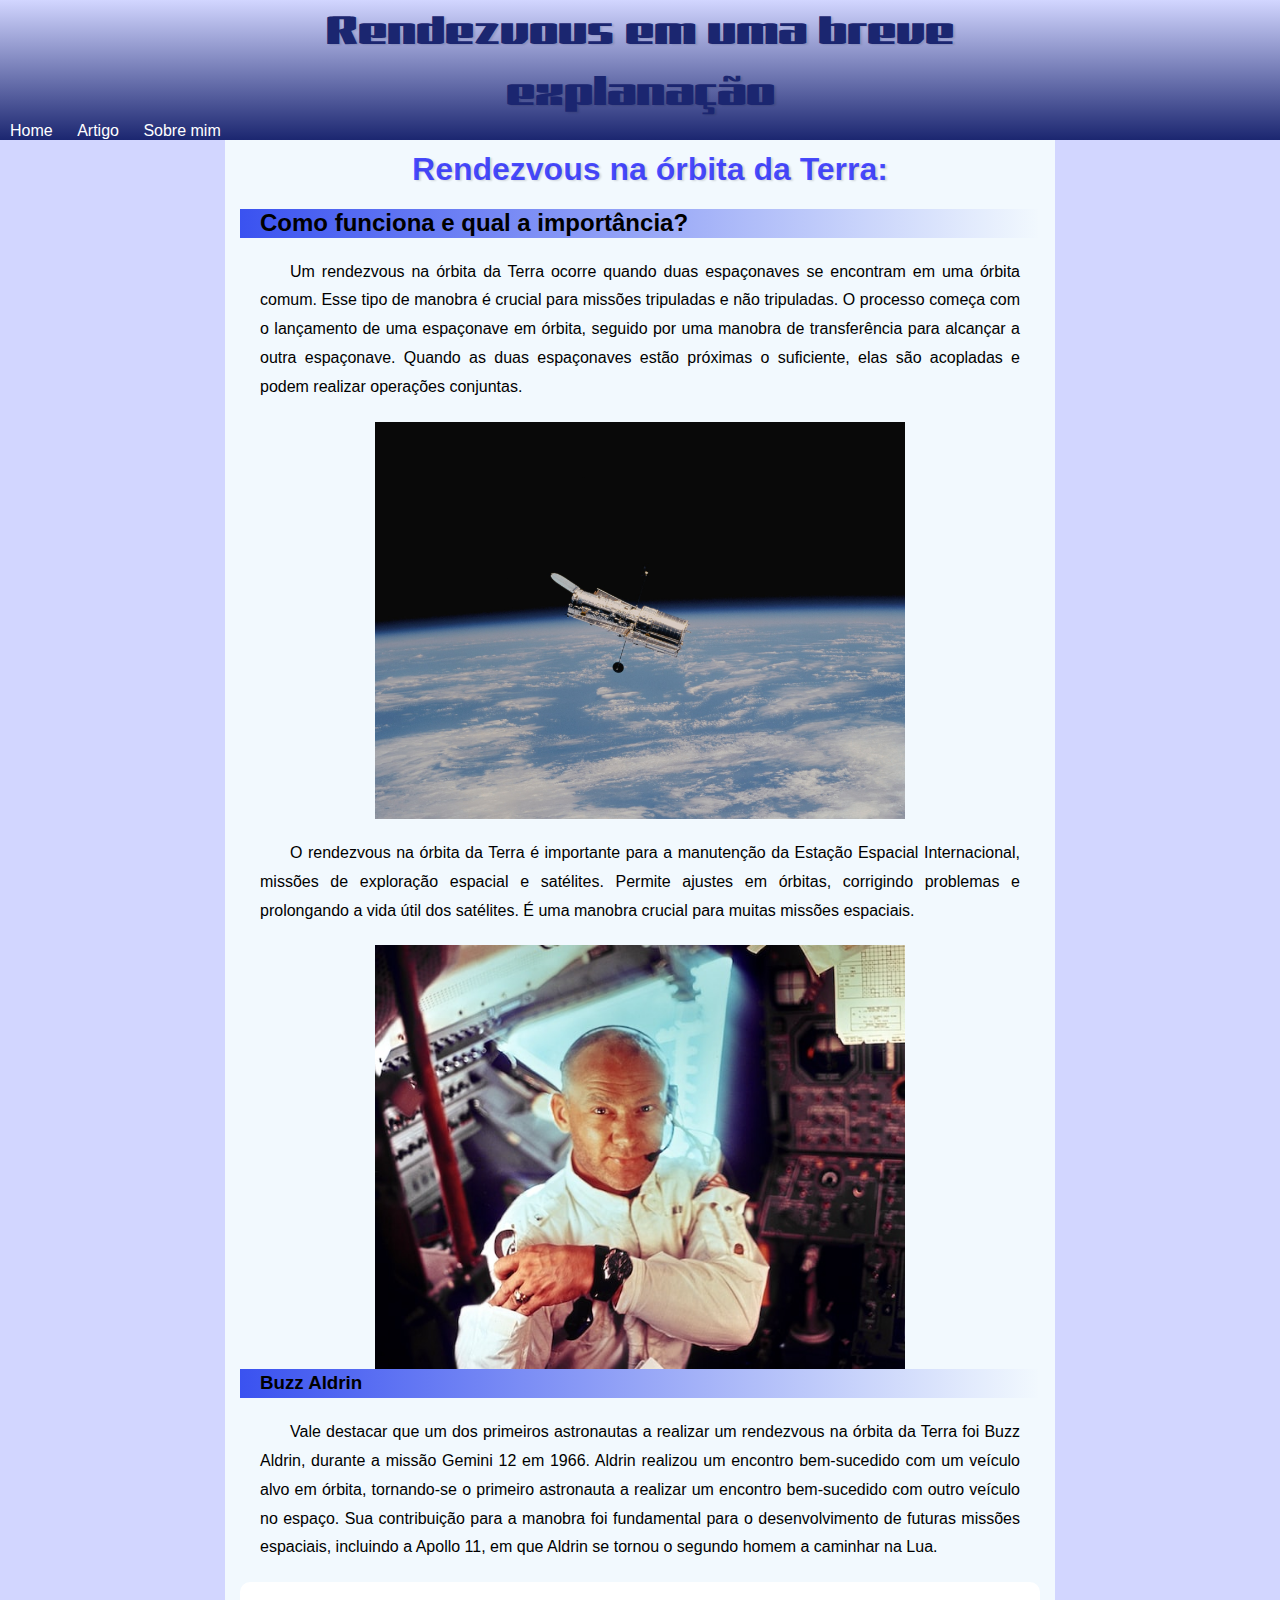
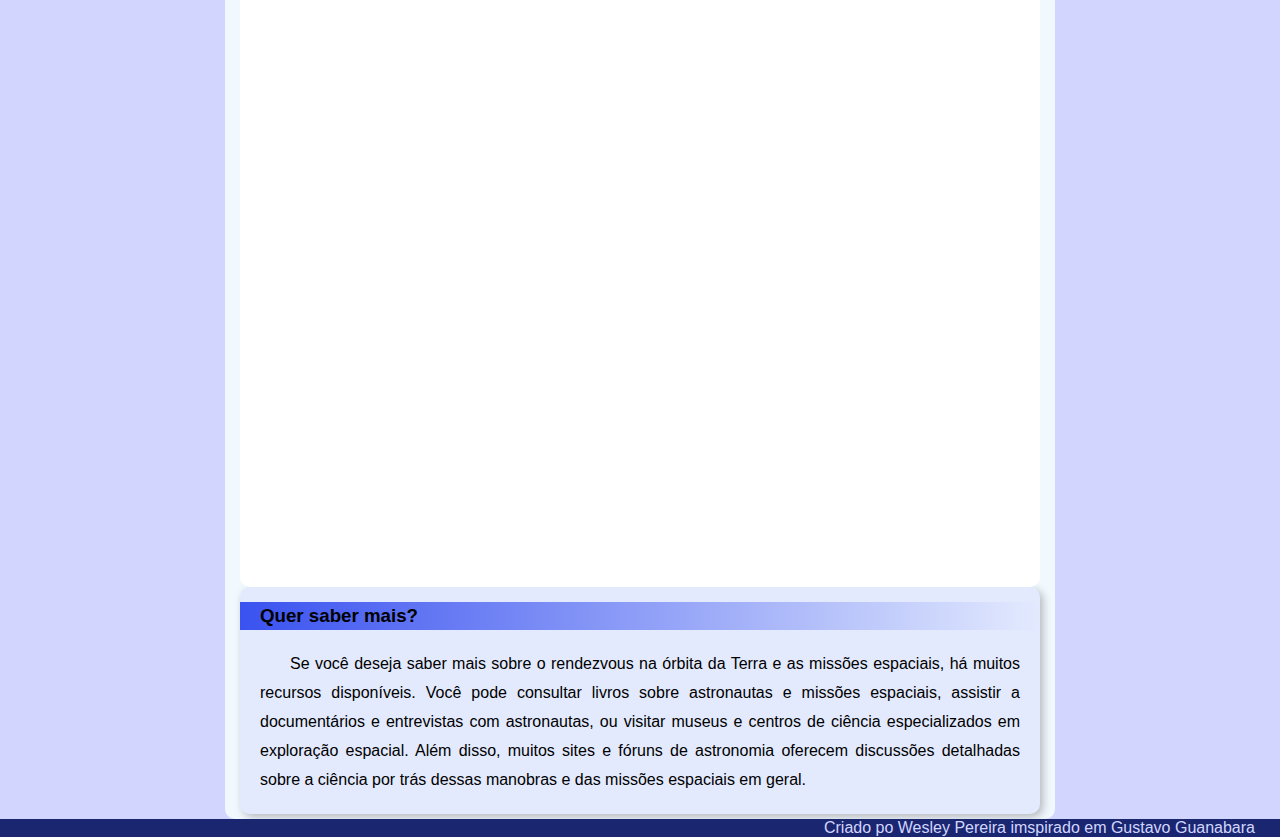
==== index.html @ 5f818a47 "Update index.html" ====
<!DOCTYPE html>
<html lang="pt-br">
<head>
    <meta charset="UTF-8">
    <meta http-equiv="X-UA-Compatible" content="IE=edge">
    <meta name="viewport" content="width=device-width, initial-scale=1.0">
    <link rel="shortcut icon" href="imagem/favi.png" type="image/x-icon">
    <link rel="stylesheet" href="estilo/style.css">
    <title>Conversa astronômica</title>
</head>
<body>
    <header>
        <h1>
            Rendezvous em uma breve explanação
        </h1>
        <nav>
            <a href="#">Home</a>
            <a href="#">Artigo</a>
            <a href="#">Sobre mim</a>
        </nav>
    </header>
        <main>
            <article>
                <h2 id="titulo-artigo">
                    Rendezvous na órbita da Terra:
                </h2> 
                <h2>
                    Como funciona e qual a importância?
                </h2>
                
                <p>
                    Um rendezvous na órbita da Terra ocorre quando duas espaçonaves se encontram em uma órbita comum. Esse tipo de manobra é crucial para missões tripuladas e não tripuladas. O processo começa com o lançamento de uma espaçonave em órbita, seguido por uma manobra de transferência para alcançar a outra espaçonave. Quando as duas espaçonaves estão próximas o suficiente, elas são acopladas e podem realizar operações conjuntas.
                </p>
                <img src="imagem/huble-g.jpg" alt="Foto telescopio espacial">
                <p>
                    O rendezvous na órbita da Terra é importante para a manutenção da Estação Espacial Internacional, missões de exploração espacial e satélites. Permite ajustes em órbitas, corrigindo problemas e prolongando a vida útil dos satélites. É uma manobra crucial para muitas missões espaciais.
                </p>

                <img src="imagem/buzz-aldrin.jpg" alt="Foto de Buzz Aldrin">

                <h3>
                    Buzz Aldrin
                </h3>
                <p>
                    Vale destacar que um dos primeiros astronautas a realizar um rendezvous na órbita da Terra foi Buzz Aldrin, durante a missão Gemini 12 em 1966. Aldrin realizou um encontro bem-sucedido com um veículo alvo em órbita, tornando-se o primeiro astronauta a realizar um encontro bem-sucedido com outro veículo no espaço. Sua contribuição para a manobra foi fundamental para o desenvolvimento de futuras missões espaciais, incluindo a Apollo 11, em que Aldrin se tornou o segundo homem a caminhar na Lua.
                </p>

                <div class="video"><iframe width="560" height="315" src="https://www.youtube.com/embed/oNXPtZDS-cg" title="YouTube video player" frameborder="0" allow="accelerometer; autoplay; clipboard-write; encrypted-media; gyroscope; picture-in-picture; web-share" allowfullscreen></iframe></div>

                <aside>
                    <h3>
                        Quer saber mais?
                    </h3>
                    <p>
                        Se você deseja saber mais sobre o rendezvous na órbita da Terra e as missões espaciais, há muitos recursos disponíveis. Você pode consultar livros sobre astronautas e missões espaciais, assistir a documentários e entrevistas com astronautas, ou visitar museus e centros de ciência especializados em exploração espacial. Além disso, muitos sites e fóruns de astronomia oferecem discussões detalhadas sobre a ciência por trás dessas manobras e das missões espaciais em geral.
                    </p>
                </aside>
            </article>
        </main>

    <footer>
    Criado po Wesley Pereira imspirado em Gustavo Guanabara
    </footer>
</body>
</html>
---- estilo/style.css ----
@charset "UFT08";

@import url('https://fonts.googleapis.com/css2?family=Gajraj+One&display=swap');

:root {
    --font-padrao: Arial, Verdana, Helvetica, sans-serif;
    --font-espacial: 'Gajraj One', cursive;


    --cor0: #d2d6ff;
    --cor1: #3A52F0;
    --cor2: #2D40BD;
    --cor3: #3D4370;
    --cor4: #1B2670;
}

*{
    margin: 0px;
    padding: 0px;
}

body{
    font-family: var(--font-padrao);
    background-color: var(--cor0);
}

header {
    height: 140px;
    background-image: linear-gradient(to top, var(--cor4),var(--cor0));
    
}

h1 {
    font-family: var(--font-espacial);
    color: var(--cor4);
    font-size: 2.6em;
    font-weight: lighter;
    text-align: center;
    max-width: 800px;
    margin: auto;
    text-shadow: 2px 1px 2px rgba(0, 0, 0, 0.115);
    
}

nav > a{
    color: white;
    position: relative;
    text-decoration: none;
    padding: 0px 10px 0px 10px;
}
 main {
    padding: 10px 30px 10px 30px;
    max-width: 800px;
    margin: auto;
    background-color: rgba(247, 254, 254, 0.87);
    border-radius: 0px 0px 10px 10px;
    padding: 15px;
    text-align: justify;
    line-height: 1.8em;
}
 
h2, h3{
    
    padding-left: 20px;
    background-image: linear-gradient(to right, var(--cor1), transparent)

} 

h2#titulo-artigo{
    color: rgba(0, 0, 255, 0.689);
    text-align: center;
    margin-bottom: 25px;
    font-size: 2em;
    background-image: none;
    text-shadow: 2px 1px 2px rgba(0, 0, 0, 0.136);
}

p {
    padding: 20px;
    text-indent: 30px;
    font-size: 1em;
}

img{
    max-width: 530px;
    display: block;
    margin: auto;
}

div.video {
    background-color: white;
    margin-bottom: 30px;
    margin: 0px 0px 0px 0px;
    padding: 30px;
    padding-top: 71.8%;
    position: relative;
    border-radius: 10px;
}

div.video > iframe {
    position: absolute;
    top: 5%;
    left: 5%;
    width: 85%;
    height: 85%;
}

aside{
    background-color: rgba(0, 0, 255, 0.06);
    margin: 0px 0px -10px 0px;
    border-radius: 10px;
    padding-top: 15px;
    box-shadow: 3px 3px 8px rgba(0, 0, 0, 0.268)
}

 footer{
    background-color: var(--cor4);
    color: var(--cor0);
    text-align: right;
    padding-right: 25px;
 }
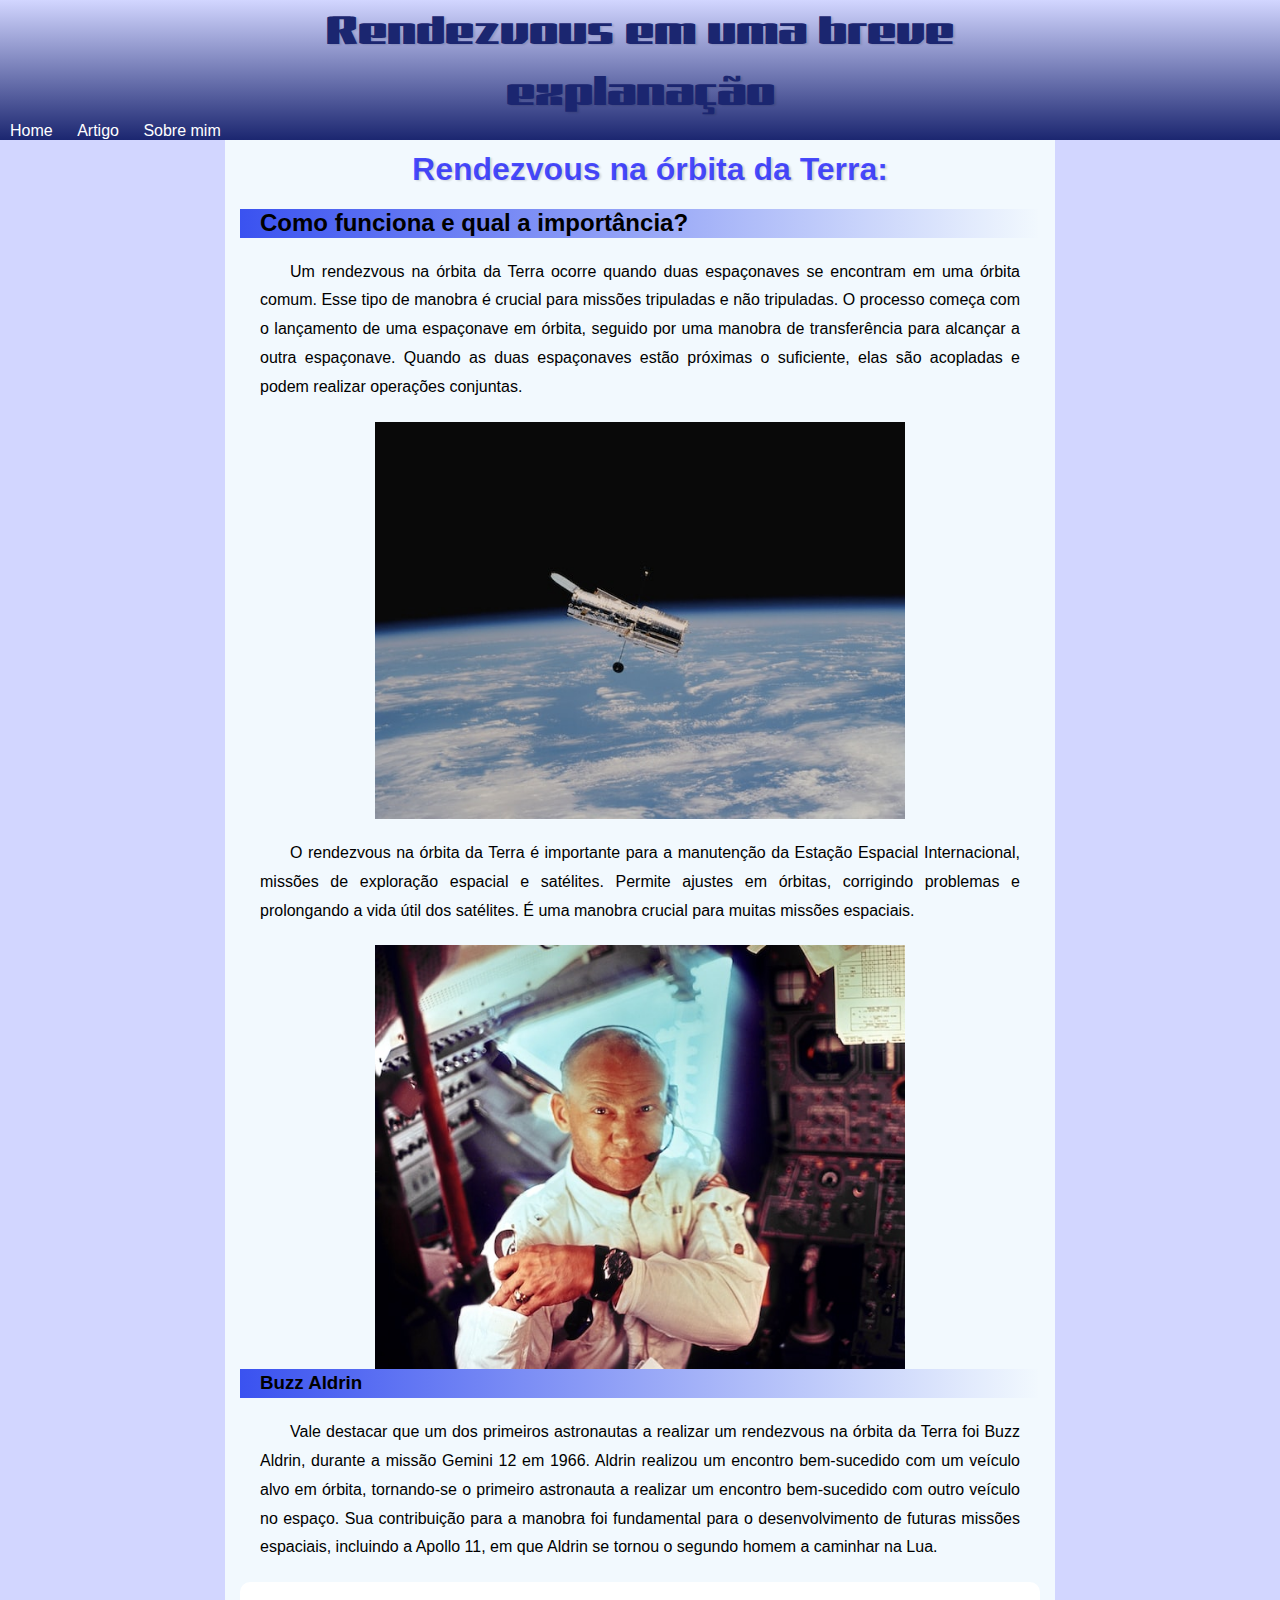
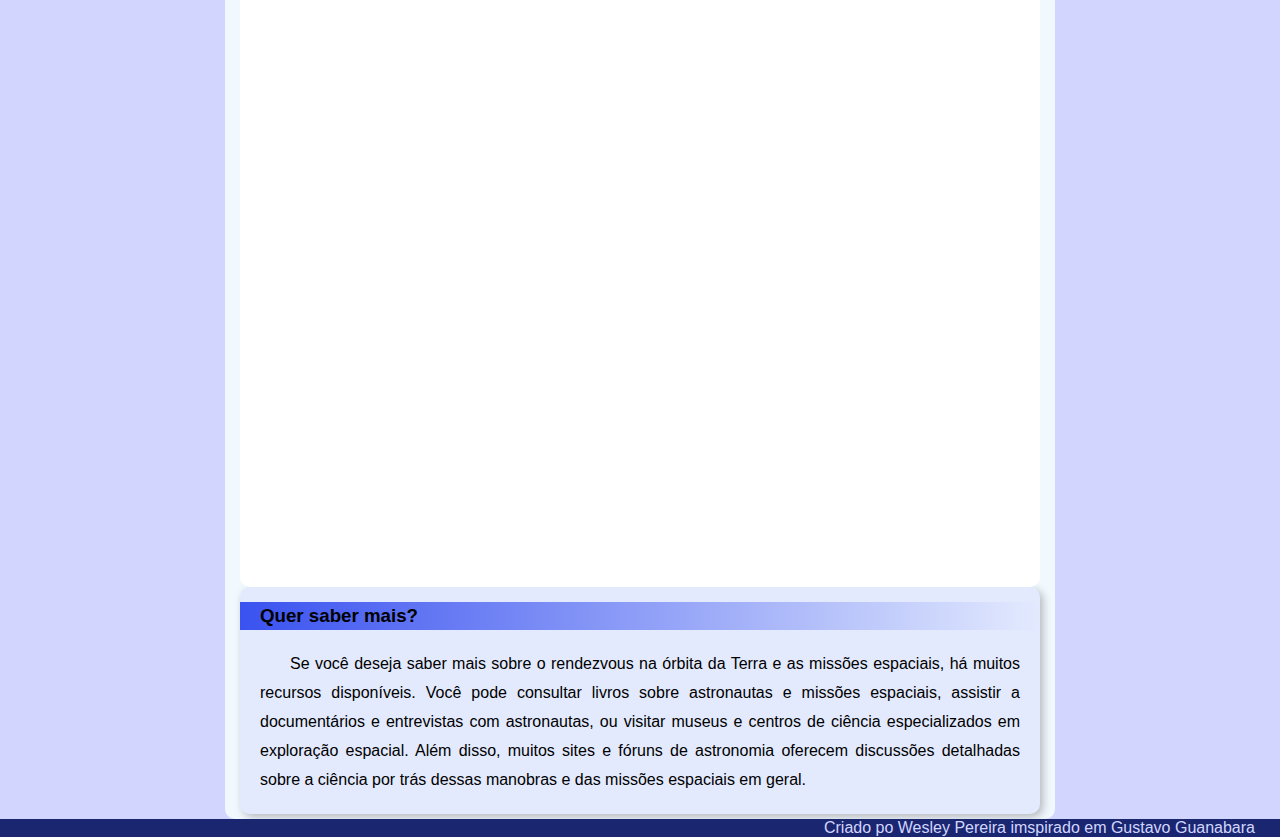
==== commit d76f9d29: "Dimensionamento da imagem huble" ====
--- a/index.html
+++ b/index.html
@@ -31,7 +31,10 @@
                 <p>
                     Um rendezvous na órbita da Terra ocorre quando duas espaçonaves se encontram em uma órbita comum. Esse tipo de manobra é crucial para missões tripuladas e não tripuladas. O processo começa com o lançamento de uma espaçonave em órbita, seguido por uma manobra de transferência para alcançar a outra espaçonave. Quando as duas espaçonaves estão próximas o suficiente, elas são acopladas e podem realizar operações conjuntas.
                 </p>
-                <img src="imagem/huble-g.jpg" alt="Foto telescopio espacial">
+                <picture>
+                    <source media="(min-width: 670px)" srcset="../imagem/huble-p.jpg">
+                    <img src="imagem/huble-g.jpg" alt="Foto telescopio espacial">
+                </picture>
                 <p>
                     O rendezvous na órbita da Terra é importante para a manutenção da Estação Espacial Internacional, missões de exploração espacial e satélites. Permite ajustes em órbitas, corrigindo problemas e prolongando a vida útil dos satélites. É uma manobra crucial para muitas missões espaciais.
                 </p>
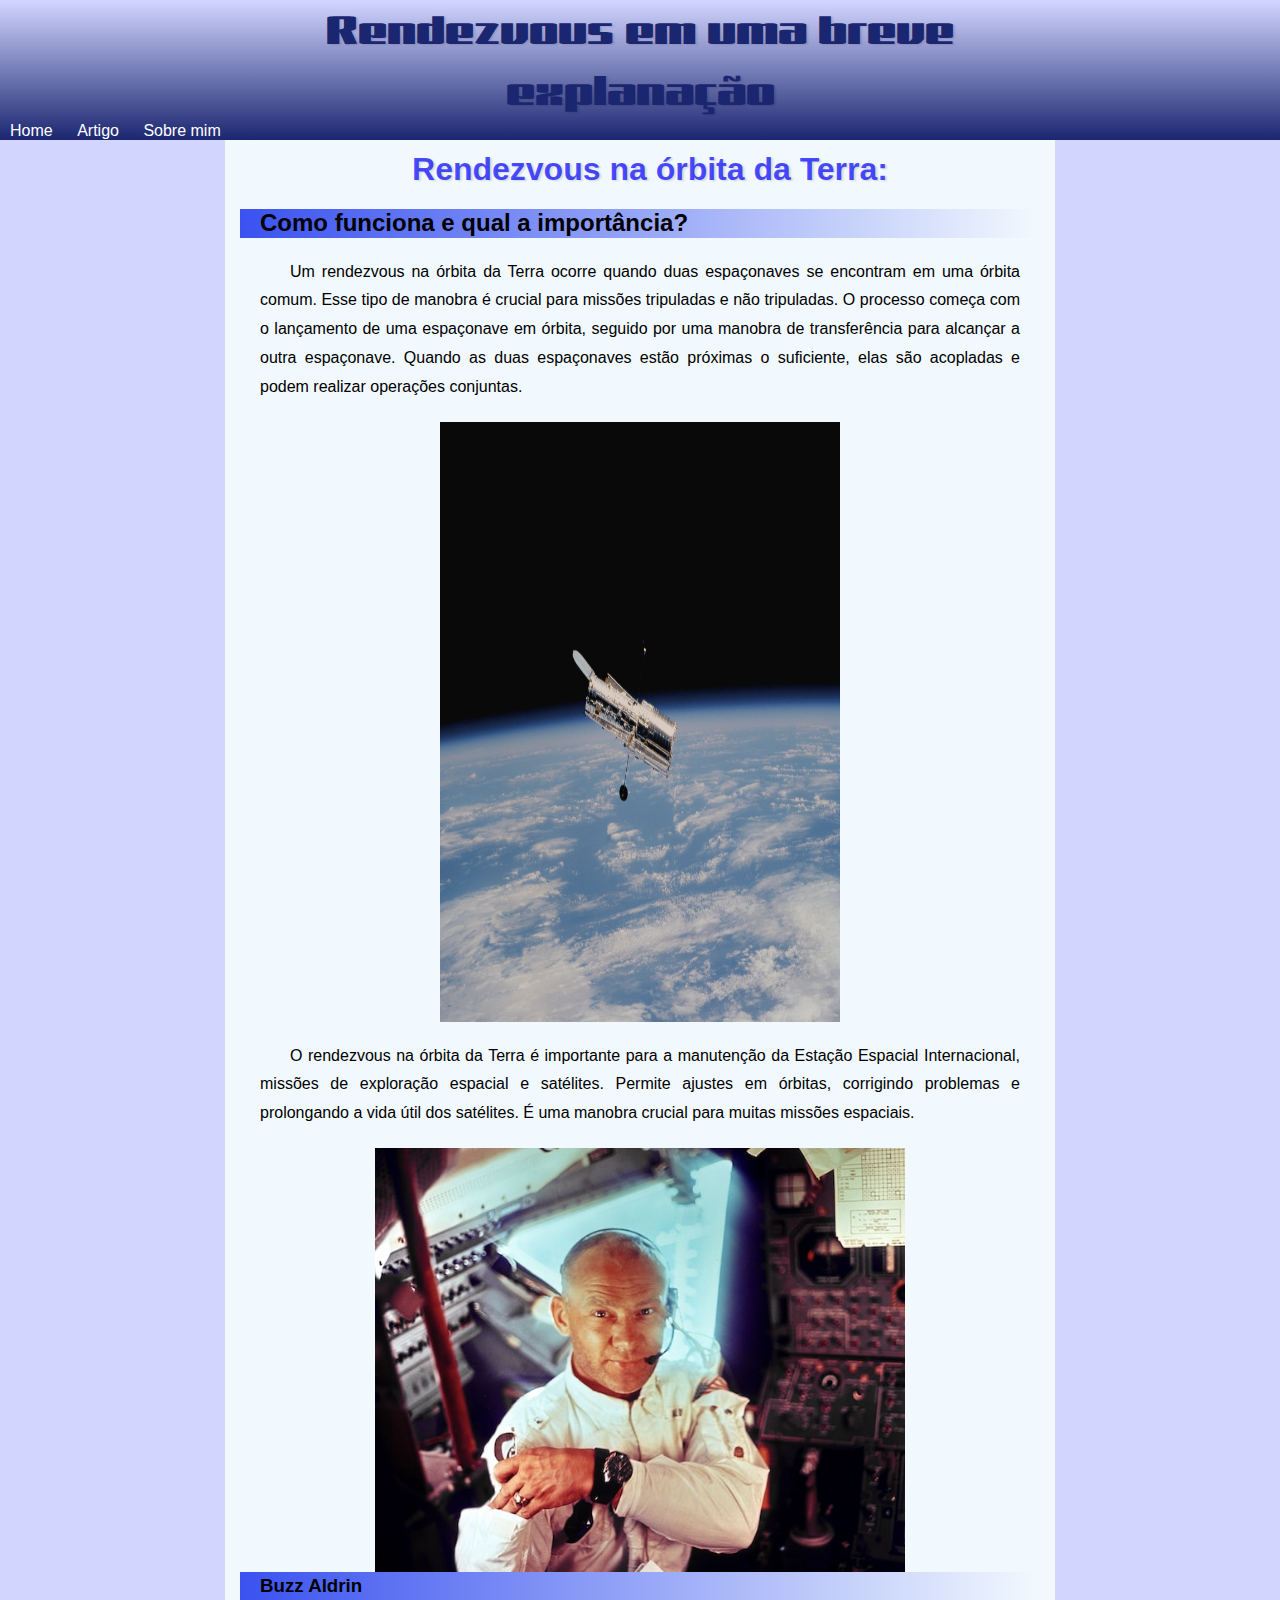
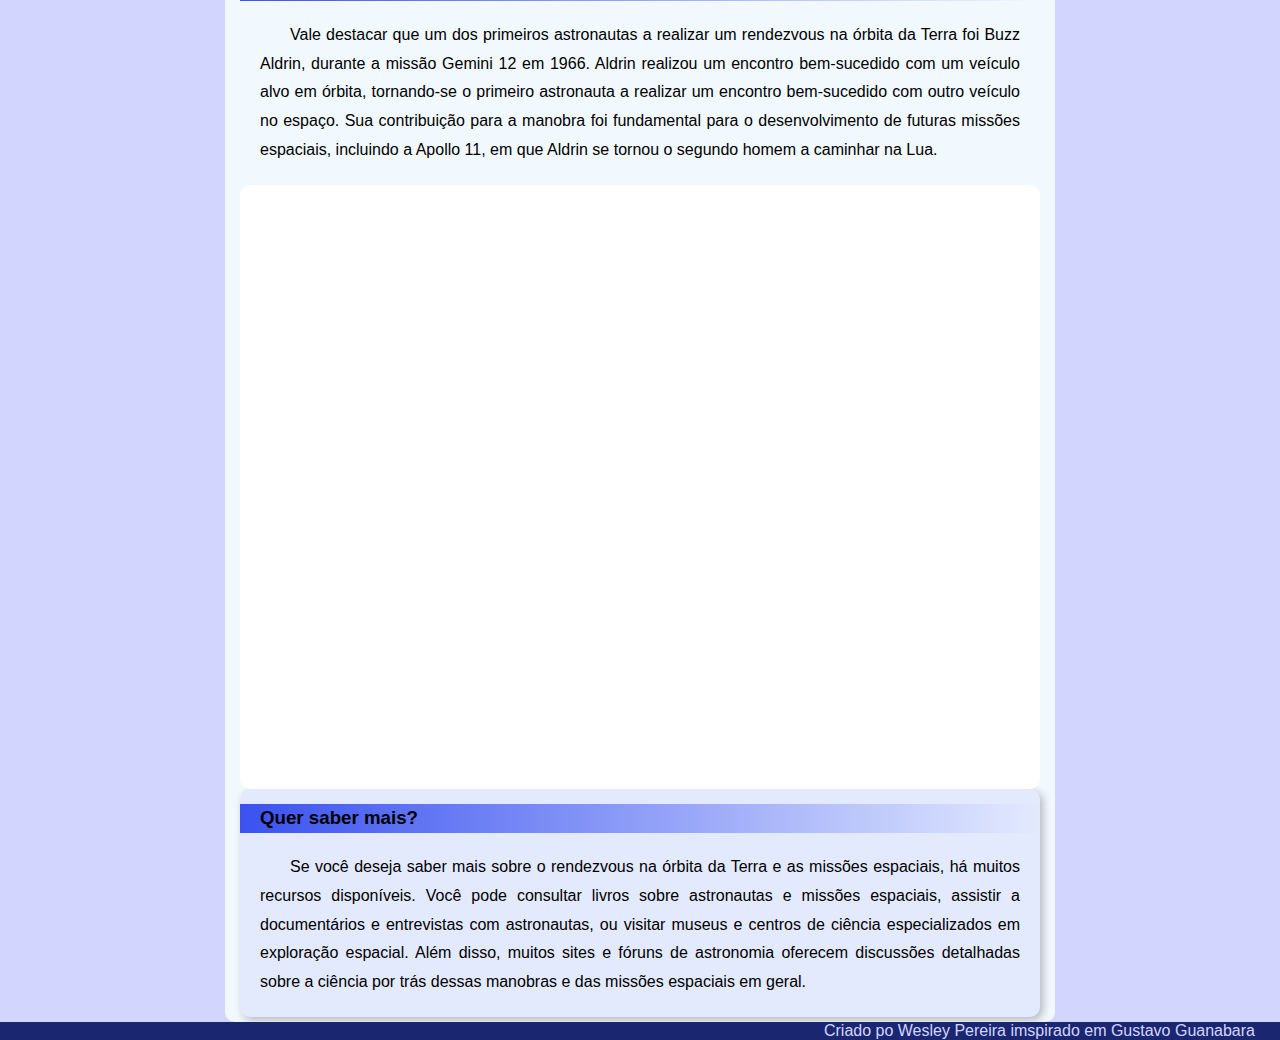
==== commit 825f252e: "ajuste" ====
--- a/index.html
+++ b/index.html
@@ -31,10 +31,19 @@
                 <p>
                     Um rendezvous na órbita da Terra ocorre quando duas espaçonaves se encontram em uma órbita comum. Esse tipo de manobra é crucial para missões tripuladas e não tripuladas. O processo começa com o lançamento de uma espaçonave em órbita, seguido por uma manobra de transferência para alcançar a outra espaçonave. Quando as duas espaçonaves estão próximas o suficiente, elas são acopladas e podem realizar operações conjuntas.
                 </p>
-                <picture>
-                    <source media="(min-width: 670px)" srcset="../imagem/huble-p.jpg">
+                <figure>
+                    <picture>
+                       <source media="(max-width: 670px)" srcset="imagem/huble-p.jpg">
+                       <source srcset="imagem/huble-g.jpg">
+                       <img src="imagem/huble-g.jpg" alt="Foto do telescópio espacial Hubble" width="400" height="600">
+                    </picture>
+                 </figure>
+                 
+                
+                <!--<picture>
+                    <source media="(max-width: 670px)" srcset="imagem\huble-p.jpg">
                     <img src="imagem/huble-g.jpg" alt="Foto telescopio espacial">
-                </picture>
+                </picture>-->
                 <p>
                     O rendezvous na órbita da Terra é importante para a manutenção da Estação Espacial Internacional, missões de exploração espacial e satélites. Permite ajustes em órbitas, corrigindo problemas e prolongando a vida útil dos satélites. É uma manobra crucial para muitas missões espaciais.
                 </p>
